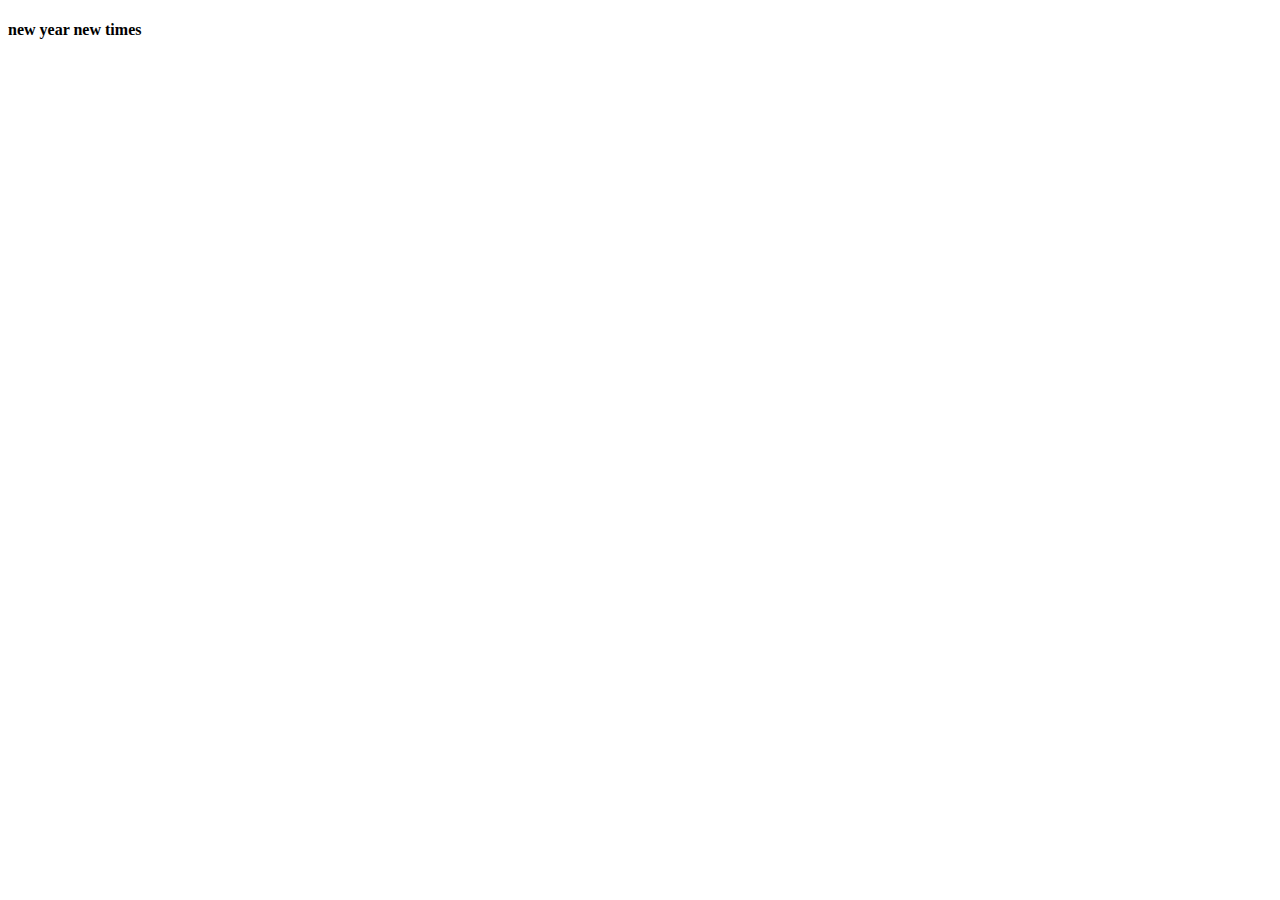
==== my assignment/index.html @ 3fc22722 "new year" ====
<!DOCTYPE html>
<html lang="en">
<head>
    <meta charset="UTF-8">
    <meta http-equiv="X-UA-Compatible" content="IE=edge">
    <meta name="viewport" content="width=device-width, initial-scale=1.0">
    <title>new year</title>
    <h4>new year new times</h4>
</head>
<body>
    
</body>
</html>
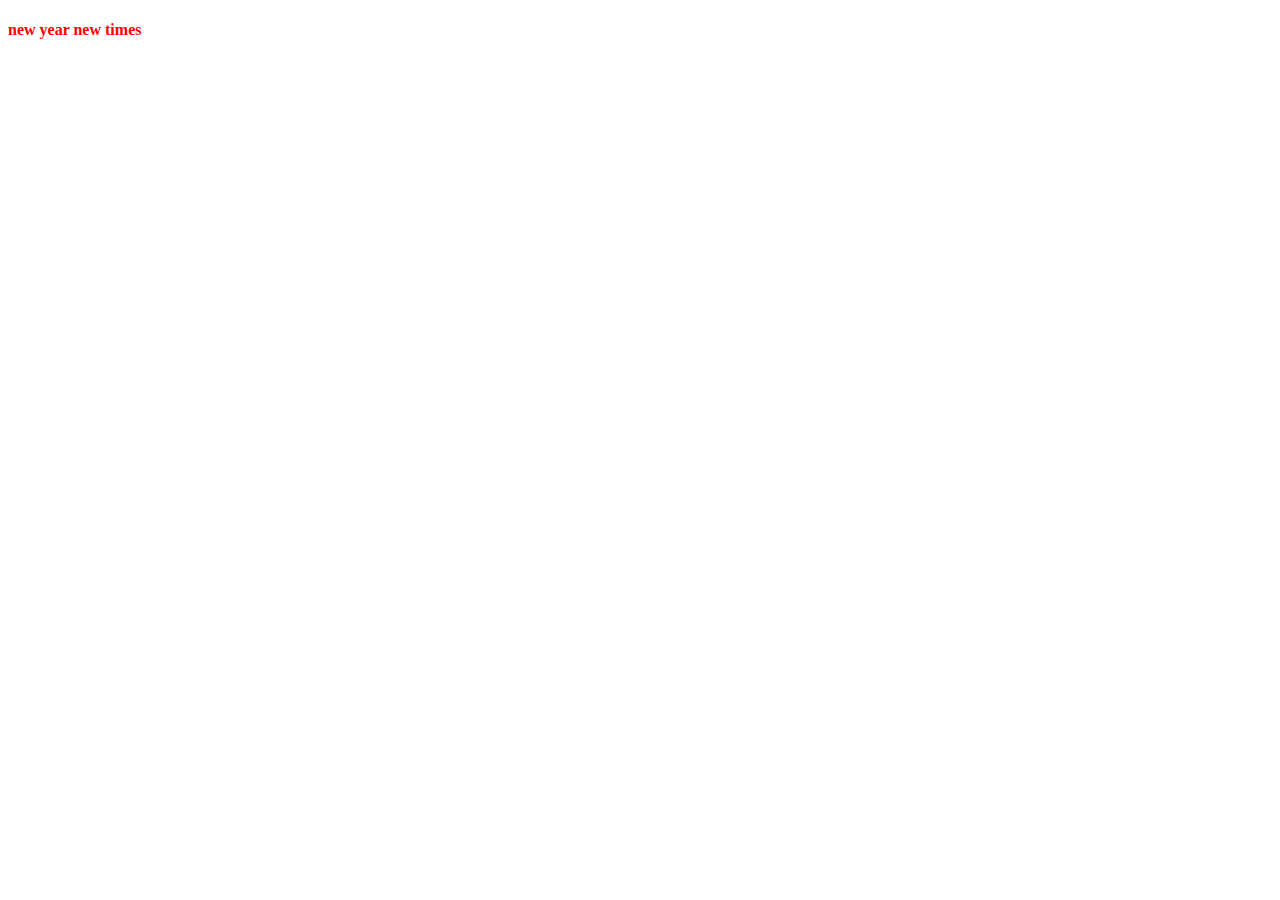
==== commit 4bb954c9: "new year" ====
--- a/my assignment/index.html
+++ b/my assignment/index.html
@@ -5,9 +5,11 @@
     <meta http-equiv="X-UA-Compatible" content="IE=edge">
     <meta name="viewport" content="width=device-width, initial-scale=1.0">
     <title>new year</title>
-    <h4>new year new times</h4>
+    <link rel="stylesheet" href="new.css">
+    
 </head>
 <body>
-    
+    <h4 class="red">new year new times</h4>
+
 </body>
 </html>--- a/my assignment/new.css
+++ b/my assignment/new.css
@@ -0,0 +1,3 @@
+.red{
+    color:red;
+}
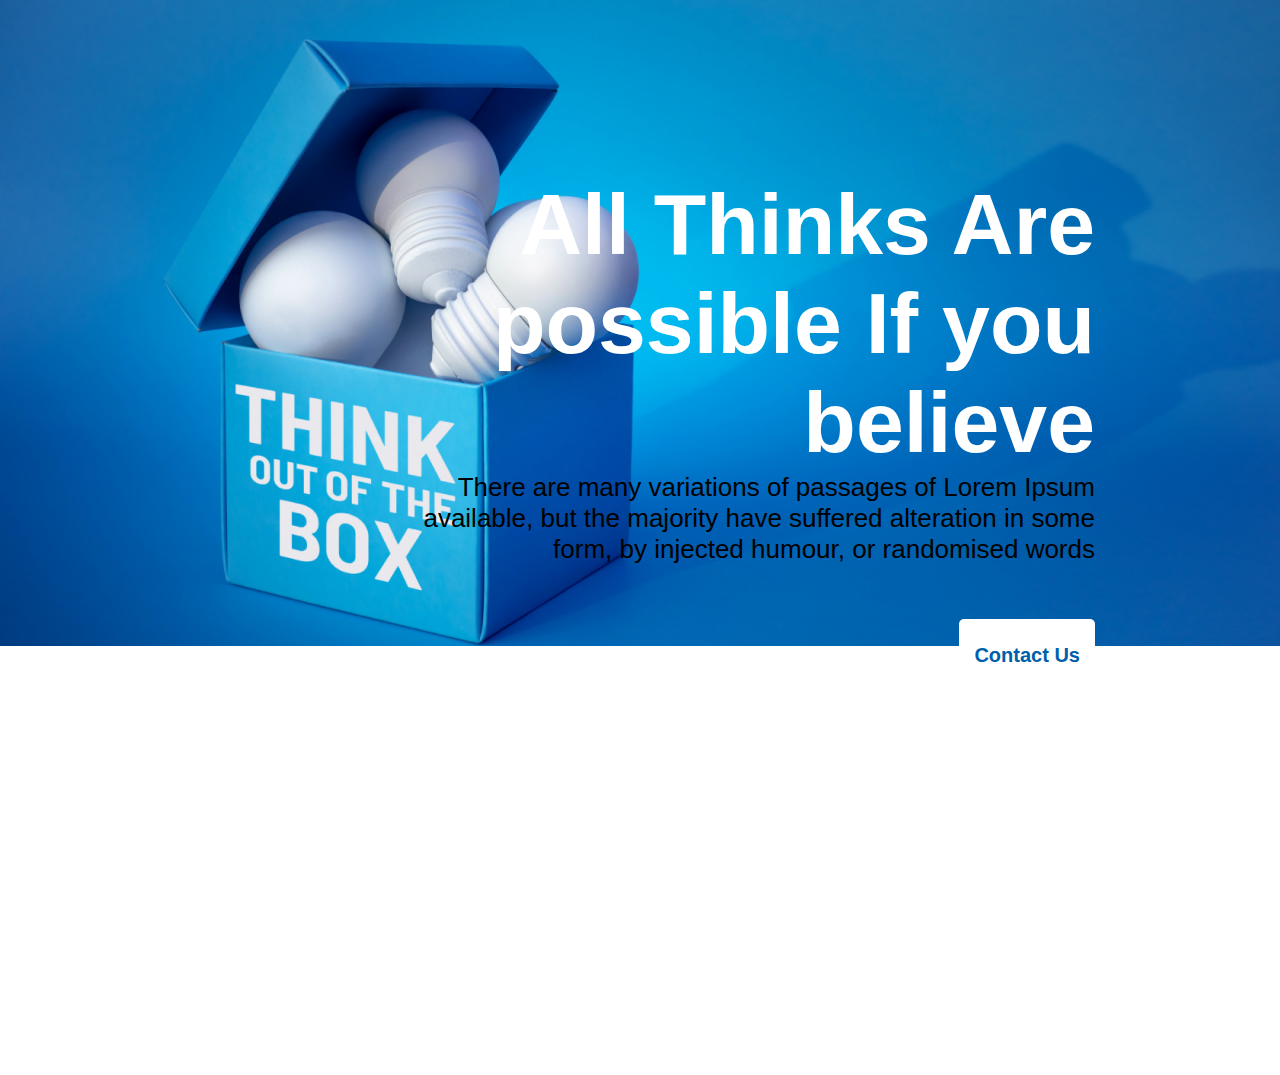
==== commit bfb8cfae: "first commit" ====
--- a/my assignment/index.html
+++ b/my assignment/index.html
@@ -4,12 +4,17 @@
     <meta charset="UTF-8">
     <meta http-equiv="X-UA-Compatible" content="IE=edge">
     <meta name="viewport" content="width=device-width, initial-scale=1.0">
-    <title>new year</title>
+    <title>New Year</title>
     <link rel="stylesheet" href="new.css">
     
 </head>
 <body>
-    <h4 class="red">new year new times</h4>
+    <header class="header">
+        <h1 class="main-head">All Thinks Are <br>possible If you <br>believe</h1>
+        <p class="para">There are many variations of passages of Lorem Ipsum<br> available, but the majority have suffered alteration in some<br> form, by injected humour, or randomised words </p>
+        <button class="btn-contact"> Contact Us</button>
+    </header>
 
+    
 </body>
 </html>--- a/my assignment/new.css
+++ b/my assignment/new.css
@@ -1,3 +1,41 @@
-.red{
-    color:red;
+*{
+    margin: 0;
+    padding: 0;
+    font-family: sans-serif;
 }
+
+
+.header{
+    width: 100%;
+    height: 100vh;
+    background-image: url('images/banner/banner3.png');
+    justify-content: center;
+    background-size: 100%;
+    background-repeat: no-repeat;
+    background-attachment: local;
+    text-align: right;
+    padding-top: 175px;
+    justify-content: space-around;
+}
+
+.main-head{
+    color: white;
+    margin-right: 185px;
+    font-size: 86px;
+    
+}
+.para{
+    margin-right: 185px;
+    font-size: 26px;
+}
+.btn-contact{
+    margin-top: 54px;
+    margin-right: 185px;
+    padding: 25px 15px;
+    background-color: white;
+    color: #005FAC;
+    border: none;
+    border-radius: 5px;
+    font-size: 20px;
+    font-weight: bold;
+}